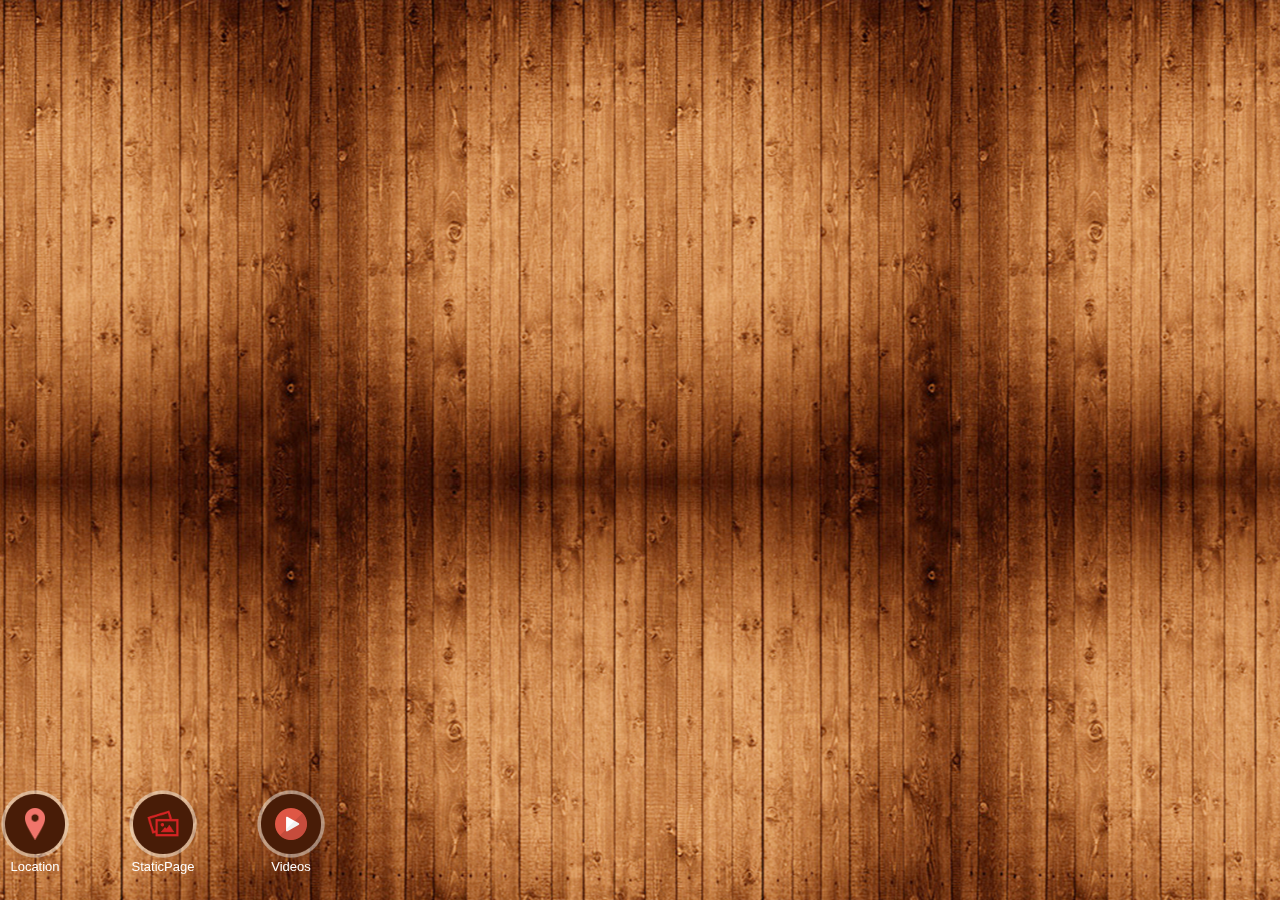
==== index.html @ 8149957e "barrysiddy_hopemangolfclub_936" ====
<!DOCTYPE html PUBLIC "-//W3C//DTD XHTML 1.0 Transitional//EN" "http://www.w3.org/TR/xhtml1/DTD/xhtml1-transitional.dtd">

<html xmlns="http://www.w3.org/1999/xhtml">

<head>

<meta http-equiv="Content-Type" content="text/html; charset=utf-8" />

<title>Wooden Theme</title>

<meta name="viewport" content="width=device-width, initial-scale=1">

<link rel="stylesheet" href="../../assets/css/fonts.css" />

<link rel="stylesheet" href="css/jquery.mobile-1.4.0.css" />

<link rel="stylesheet" href="css/theme.css" />

<link rel="stylesheet" href="css/common_layout.css" />

<script src="js/jquery_1.9.1.js"></script>

<script src="js/jquery.mobile-1.4.0.js"></script>

<!-- Mobile Crousel Setting -->



<link rel="stylesheet" href="css/mobile_crousel/mobile_crousel.css" />

<link rel="stylesheet" href="css/mobile_crousel/custom.css" />



<!-- Mobile Crousel  Settings ends Here -->

<link rel="stylesheet" href="css/temporary.css" />

<style type="text/css">

img {

	max-width:100%;

}

</style>

</head>



<body>

<!-- Start of first page -->

<div data-role="page" id="theme_layout" class="theme_bg"> 

  

  <!-- Header Starts Here -->

  <div data-role="header"> 

    <h1>Hopemangolfclub</h1>

     </div>

  <!-- /header ends here --> 

  <!-- Main Content Starts  Here -->

  <div role="main" class="ui-content"> 

    <!-- Logo of app -->

    <div class="logo" align="center"><img src="images/Wooden.png" alt="logo" /></div>

  </div>

  <!-- /content ends here --> 

  

  <!-- Footer Starts Here -->

  <div data-role="footer" data-position="fixed" > 

    <!-- Menu Starts Here -->

    <div class="owl-carousel owl-demo">

			<div class="app_feature_list">
			<a class="item link" href="location_5023.html" rel="external" data-ajax="flase"  >
																	<img src="images/location.png " />
										</a>
		<a href="location_5023.html" rel="external" data-ajax="flase"  >
				<label>Location</label>
		</a>
	</div>

			<div class="app_feature_list">
			<a class="item link" href="staticpage_5024.html" rel="external" data-ajax="flase"  >
																	<img src="images/staticpage.png " />
										</a>
		<a href="staticpage_5024.html" rel="external" data-ajax="flase"  >
				<label>StaticPage</label>
		</a>
	</div>

			<div class="app_feature_list">
			<a class="item link" href="video_5025.html" rel="external" data-ajax="flase"  >
																	<img src="images/video.png " />
										</a>
		<a href="video_5025.html" rel="external" data-ajax="flase"  >
				<label>Videos</label>
		</a>
	</div>

	
</div>


    <!-- Menu ends Here --> 

  </div>

  <!-- footer ends here --> 

</div>

<!-- /page --> 





<script src="js/mobile_crousel_js/mobile_crousel.js"></script> 

<script>

    $(document).ready(function() {

     

    var owl = $(".owl-demo");

     

    owl.owlCarousel({

    itemsCustom : [

    [0, 4],

    [450, 5],

    [600, 6],

    [700, 7],

    [1000, 8],

    [1200, 10],

    [1400, 13],

    [1600, 15]

    ],

    navigation : false

     

    });

     

    });

</script>

</body>

</html>
---- css/theme.css ----
body{
	overflow-x:hidden;
}
.theme_bg{
	background:url(../images/theme_background.jpg) center top;
}
.logo{
	padding-top:28%;
	transition:all ease .3s;
	margin: 0 auto;
}

.ui-footer {
    background: none repeat scroll 0 0 rgba(0, 0, 0, 0) !important;
    border-bottom-width: 0;
    border-left-width: 0;
    border-right-width: 0;
    border-top: medium none !important;
}
.owl-demo .item{
	width:70px;
	height:70px;
	display:table-cell;
	background-image:url('../images/icon_bg.png');
	background-repeat:no-repeat;
	background-size:100% 100%;
	vertical-align:middle;
	text-align:center;
}
.ui-header{
	background:url(../images/header_bg.png) !important;
	border:none !important;
	
}
.ui-header .ui-title, .ui-footer .ui-title{
	text-shadow:none !important;
	color:#fff !important;
	font-size:24px;
	font-weight:normal;
	margin:0 2%;
}
.ui-icon-customrefresh:after {
	background-image: url("../images/refresh_icon.png");
	
}
.ui-icon-customrefresh:after{
	background-color:none;
	border:none;
	border-radius:none;
	height:42px;
	width:42px;
}
.ui-header .ui-btn-icon-notext{
	margin-top:11px;
}
.refresh_link,.help_link{
	border:none !important;
	background:none !important;
}
.refresh_link:hover,.refresh_link:active,.refresh_link:focus,.help_link:focus,.help_link:hover,.help_link:active{
	box-shadow:none !important;
}


.app_feature_list a{
	color:#fff !important;
	text-decoration:none;
	cursor:pointer !important;
}
.app_feature_list a label{
	cursor:pointer !important;
}
.app_feature_list a.item  img{
	max-height:32px;
	max-width:32px;
}
/* EDIT BY AMITOJ 18-Feb */

<!--themebgcolor-->
---- css/common_layout.css ----
@font-face {
font-family:"Open Sans Light";
src:url("fonts/OpenSans-Light.eot?") format("eot"), url("fonts/OpenSans-Light.woff") format("woff"), url("fonts/OpenSans-Light.ttf") format("truetype"), url("fonts/OpenSans-Light.svg#OpenSans-Light") format("svg");
font-weight:normal;
font-style:normal;
}
@font-face {
font-family:"Open Sans";
src:url("fonts/OpenSans-Regular.eot?") format("eot"), url("fonts/OpenSans-Regular.woff") format("woff"), url("fonts/OpenSans-Regular.ttf") format("truetype"), url("fonts/OpenSans-Regular.svg#OpenSans") format("svg");
font-weight:normal;
font-style:normal;
}
@font-face {
font-family:"Open Sans Semibold";
src:url("fonts/OpenSans-Semibold.eot?") format("eot"), url("fonts/OpenSans-Semibold.woff") format("woff"), url("fonts/OpenSans-Semibold.ttf") format("truetype"), url("fonts/OpenSans-Semibold.svg#OpenSans-Semibold") format("svg");
font-weight:normal;
font-style:normal;
}
body {
	/*font-family:Open Sans,sans-serif;*/
	font-family:Arial, Helvetica, sans-serif !important;
	min-width:313px;
}
.clr{
	clear:both;
}
.app_feature_list{
	text-align:center;
	text-shadow:none;
	float:left;
	font-weight:normal;
	color:#fff;
	width:70px;
	/*font-family:Open Sans Semibold,sans-serif;*/
	font-family:Arial, Helvetica, sans-serif !important;
}
.app_feature_list label{
	height:36px;
	overflow:hidden;
	font-size:13px;
	word-wrap: break-word;
}

.no_data,.thankyou_msg{
	background: url(../images/header_bg.png);
    border-radius: 6px;
    display: block;
    margin: 6%;
    padding: 4%;
    text-align: center;
    width: 80%;
    text-shadow:none !important;
    text-transform: capitalize;
}
a.item{

    background-image: url("../images/icon_bg.png");
	background-repeat:no-repeat;
	background-size:100% 100%;
    display: table-cell;
    height: 70px;
    text-align: center;
    vertical-align: middle;
    width: 70px;

}
.logo{
	padding:0px !important;
}
.logo img{
	display:none;
}
@media (max-width: 330px){
	.ui-header .ui-title, .ui-footer .ui-title{
		margin: 0 22%;
	}
}

/* loader setting */
.ui-loader-default{
	background: none repeat scroll 0 0 #000000;
    height: 100%;
    left: 0;
    opacity: 0.4;
    position: fixed;
    top: 0 !important;
    width: 100%;
	margin:0px !important;
}


.ui-loader .ui-icon-loading {
    position:absolute;
	top:50%;
	left:50%;
	margin:-23px 0 0 -23px;
}


.thankyou_msg{
	display:none;
}
.aweber_note {
    font-size: 12px;
    text-shadow: none;
	font-style:italic;
}
---- css/mobile_crousel/mobile_crousel.css ----
/* clearfix */
.owl-carousel .owl-wrapper:after {
	content: ".";
	display: block;
	clear: both;
	visibility: hidden;
	line-height: 0;
	height: 0;
}
/* display none until init */
.owl-carousel{
	display: none;
	position: relative;
	width: 100%;
	-ms-touch-action: pan-y;
}
.owl-carousel .owl-wrapper{
	display: none;
	position: relative;
	-webkit-transform: translate3d(0px, 0px, 0px);
}
.owl-carousel .owl-wrapper-outer{
	overflow: hidden;
	position: relative;
	width: 100%;
}
.owl-carousel .owl-wrapper-outer.autoHeight{
	-webkit-transition: height 500ms ease-in-out;
	-moz-transition: height 500ms ease-in-out;
	-ms-transition: height 500ms ease-in-out;
	-o-transition: height 500ms ease-in-out;
	transition: height 500ms ease-in-out;
}
	
.owl-carousel .owl-item{
	float: left;
}
.owl-controls .owl-page,
.owl-controls .owl-buttons div{
	cursor: pointer;
}
.owl-controls {
	-webkit-user-select: none;
	-khtml-user-select: none;
	-moz-user-select: none;
	-ms-user-select: none;
	user-select: none;
	-webkit-tap-highlight-color: rgba(0, 0, 0, 0);
}

/* mouse grab icon */
.grabbing { 
    cursor:url(grabbing.png) 8 8, move;
}

/* fix */
.owl-carousel  .owl-wrapper,
.owl-carousel  .owl-item{
	-webkit-backface-visibility: hidden;
	-moz-backface-visibility:    hidden;
	-ms-backface-visibility:     hidden;
  -webkit-transform: translate3d(0,0,0);
  -moz-transform: translate3d(0,0,0);
  -ms-transform: translate3d(0,0,0);
}

/* CSS3 Transitions */

.owl-origin {
	-webkit-perspective: 1200px;
	-webkit-perspective-origin-x : 50%;
	-webkit-perspective-origin-y : 50%;
	-moz-perspective : 1200px;
	-moz-perspective-origin-x : 50%;
	-moz-perspective-origin-y : 50%;
	perspective : 1200px;
}
/* fade */
.owl-fade-out {
  z-index: 10;
  -webkit-animation: fadeOut .7s both ease;
  -moz-animation: fadeOut .7s both ease;
  animation: fadeOut .7s both ease;
}
.owl-fade-in {
  -webkit-animation: fadeIn .7s both ease;
  -moz-animation: fadeIn .7s both ease;
  animation: fadeIn .7s both ease;
}
/* backSlide */
.owl-backSlide-out {
  -webkit-animation: backSlideOut 1s both ease;
  -moz-animation: backSlideOut 1s both ease;
  animation: backSlideOut 1s both ease;
}
.owl-backSlide-in {
  -webkit-animation: backSlideIn 1s both ease;
  -moz-animation: backSlideIn 1s both ease;
  animation: backSlideIn 1s both ease;
}
/* goDown */
.owl-goDown-out {
  -webkit-animation: scaleToFade .7s ease both;
  -moz-animation: scaleToFade .7s ease both;
  animation: scaleToFade .7s ease both;
}
.owl-goDown-in {
  -webkit-animation: goDown .6s ease both;
  -moz-animation: goDown .6s ease both;
  animation: goDown .6s ease both;
}
/* scaleUp */
.owl-fadeUp-in {
  -webkit-animation: scaleUpFrom .5s ease both;
  -moz-animation: scaleUpFrom .5s ease both;
  animation: scaleUpFrom .5s ease both;
}

.owl-fadeUp-out {
  -webkit-animation: scaleUpTo .5s ease both;
  -moz-animation: scaleUpTo .5s ease both;
  animation: scaleUpTo .5s ease both;
}
/* Keyframes */
/*empty*/
@-webkit-keyframes empty {
  0% {opacity: 1}
}
@-moz-keyframes empty {
  0% {opacity: 1}
}
@keyframes empty {
  0% {opacity: 1}
}
@-webkit-keyframes fadeIn {
  0% { opacity:0; }
  100% { opacity:1; }
}
@-moz-keyframes fadeIn {
  0% { opacity:0; }
  100% { opacity:1; }
}
@keyframes fadeIn {
  0% { opacity:0; }
  100% { opacity:1; }
}
@-webkit-keyframes fadeOut {
  0% { opacity:1; }
  100% { opacity:0; }
}
@-moz-keyframes fadeOut {
  0% { opacity:1; }
  100% { opacity:0; }
}
@keyframes fadeOut {
  0% { opacity:1; }
  100% { opacity:0; }
}
@-webkit-keyframes backSlideOut {
  25% { opacity: .5; -webkit-transform: translateZ(-500px); }
  75% { opacity: .5; -webkit-transform: translateZ(-500px) translateX(-200%); }
  100% { opacity: .5; -webkit-transform: translateZ(-500px) translateX(-200%); }
}
@-moz-keyframes backSlideOut {
  25% { opacity: .5; -moz-transform: translateZ(-500px); }
  75% { opacity: .5; -moz-transform: translateZ(-500px) translateX(-200%); }
  100% { opacity: .5; -moz-transform: translateZ(-500px) translateX(-200%); }
}
@keyframes backSlideOut {
  25% { opacity: .5; transform: translateZ(-500px); }
  75% { opacity: .5; transform: translateZ(-500px) translateX(-200%); }
  100% { opacity: .5; transform: translateZ(-500px) translateX(-200%); }
}
@-webkit-keyframes backSlideIn {
  0%, 25% { opacity: .5; -webkit-transform: translateZ(-500px) translateX(200%); }
  75% { opacity: .5; -webkit-transform: translateZ(-500px); }
  100% { opacity: 1; -webkit-transform: translateZ(0) translateX(0); }
}
@-moz-keyframes backSlideIn {
  0%, 25% { opacity: .5; -moz-transform: translateZ(-500px) translateX(200%); }
  75% { opacity: .5; -moz-transform: translateZ(-500px); }
  100% { opacity: 1; -moz-transform: translateZ(0) translateX(0); }
}
@keyframes backSlideIn {
  0%, 25% { opacity: .5; transform: translateZ(-500px) translateX(200%); }
  75% { opacity: .5; transform: translateZ(-500px); }
  100% { opacity: 1; transform: translateZ(0) translateX(0); }
}
@-webkit-keyframes scaleToFade {
  to { opacity: 0; -webkit-transform: scale(.8); }
}
@-moz-keyframes scaleToFade {
  to { opacity: 0; -moz-transform: scale(.8); }
}
@keyframes scaleToFade {
  to { opacity: 0; transform: scale(.8); }
}
@-webkit-keyframes goDown {
  from { -webkit-transform: translateY(-100%); }
}
@-moz-keyframes goDown {
  from { -moz-transform: translateY(-100%); }
}
@keyframes goDown {
  from { transform: translateY(-100%); }
}

@-webkit-keyframes scaleUpFrom {
  from { opacity: 0; -webkit-transform: scale(1.5); }
}
@-moz-keyframes scaleUpFrom {
  from { opacity: 0; -moz-transform: scale(1.5); }
}
@keyframes scaleUpFrom {
  from { opacity: 0; transform: scale(1.5); }
}

@-webkit-keyframes scaleUpTo {
  to { opacity: 0; -webkit-transform: scale(1.5); }
}
@-moz-keyframes scaleUpTo {
  to { opacity: 0; -moz-transform: scale(1.5); }
}
@keyframes scaleUpTo {
  to { opacity: 0; transform: scale(1.5); }
}
---- css/mobile_crousel/custom.css ----
@media (max-width: 1024px){
	.logo{
	padding-top:28%;
	}	
}
@media (max-width: 768px){
	.logo{
	padding-top:42%;
		}	
}
@media (max-width: 650px){
	.logo {
    padding-top: 14%;
    width: 410px;
	}
}

@media (max-width: 480px){
	.logo{
	padding-top:40%;
	width:370px;
	}	
}

@media (max-width: 320px){
	.logo {
    padding-top: 25%;
    width: 262px;
	}
}
---- css/temporary.css ----
.ui-header{
	display:none !important;
}
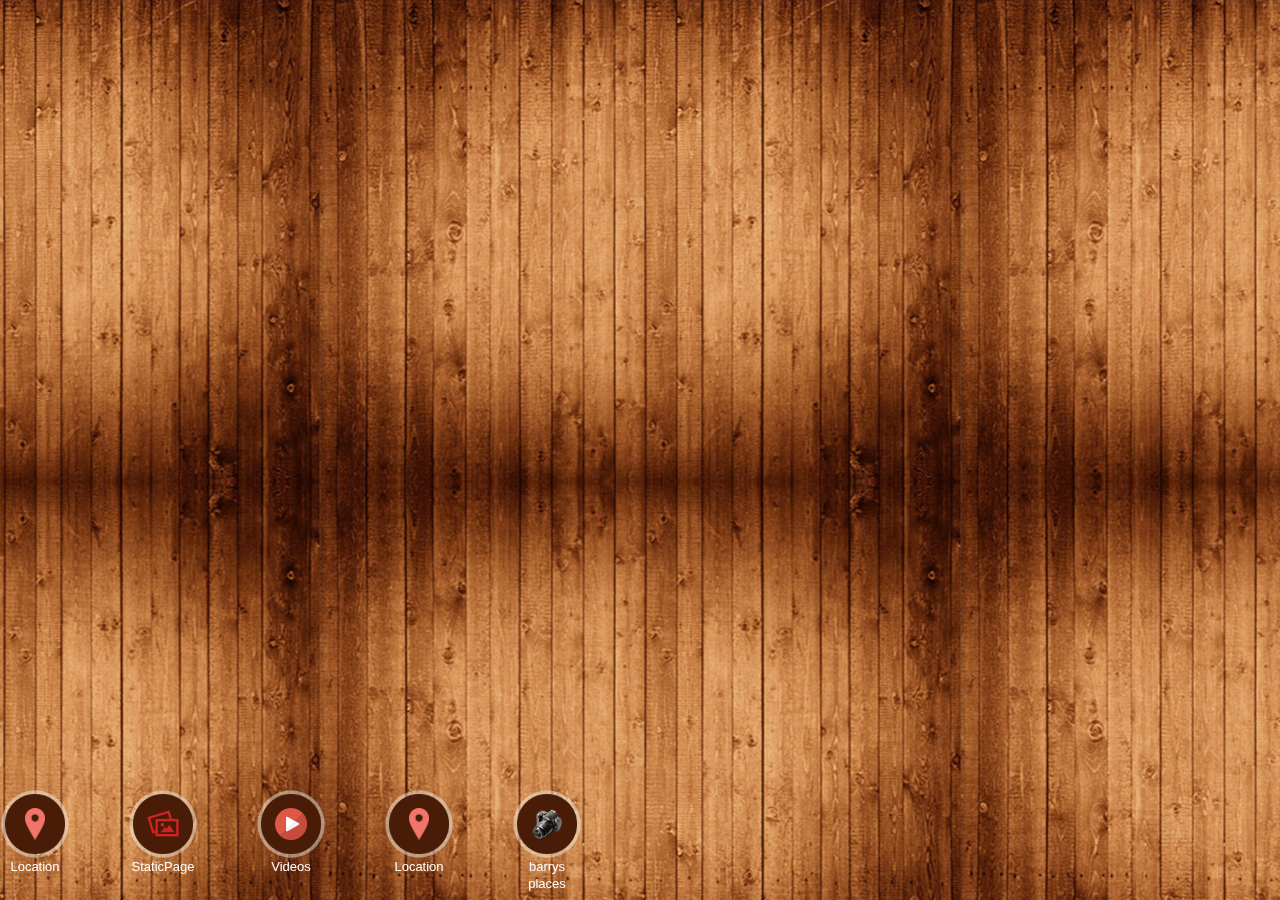
==== commit b7d4c47e: "barrysiddy_hopemangolfclub_936" ====
--- a/index.html
+++ b/index.html
@@ -117,6 +117,24 @@
 		</a>
 	</div>
 
+			<div class="app_feature_list">
+			<a class="item link" href="location_5069.html" rel="external" data-ajax="flase"  >
+																	<img src="images/location.png " />
+										</a>
+		<a href="location_5069.html" rel="external" data-ajax="flase"  >
+				<label>Location</label>
+		</a>
+	</div>
+
+			<div class="app_feature_list">
+			<a class="item link" href="staticpage_5070.html" rel="external" data-ajax="flase"  >
+																	<img src="4.png" />
+										</a>
+		<a href="staticpage_5070.html" rel="external" data-ajax="flase"  >
+				<label>barrys places</label>
+		</a>
+	</div>
+
 	
 </div>
 
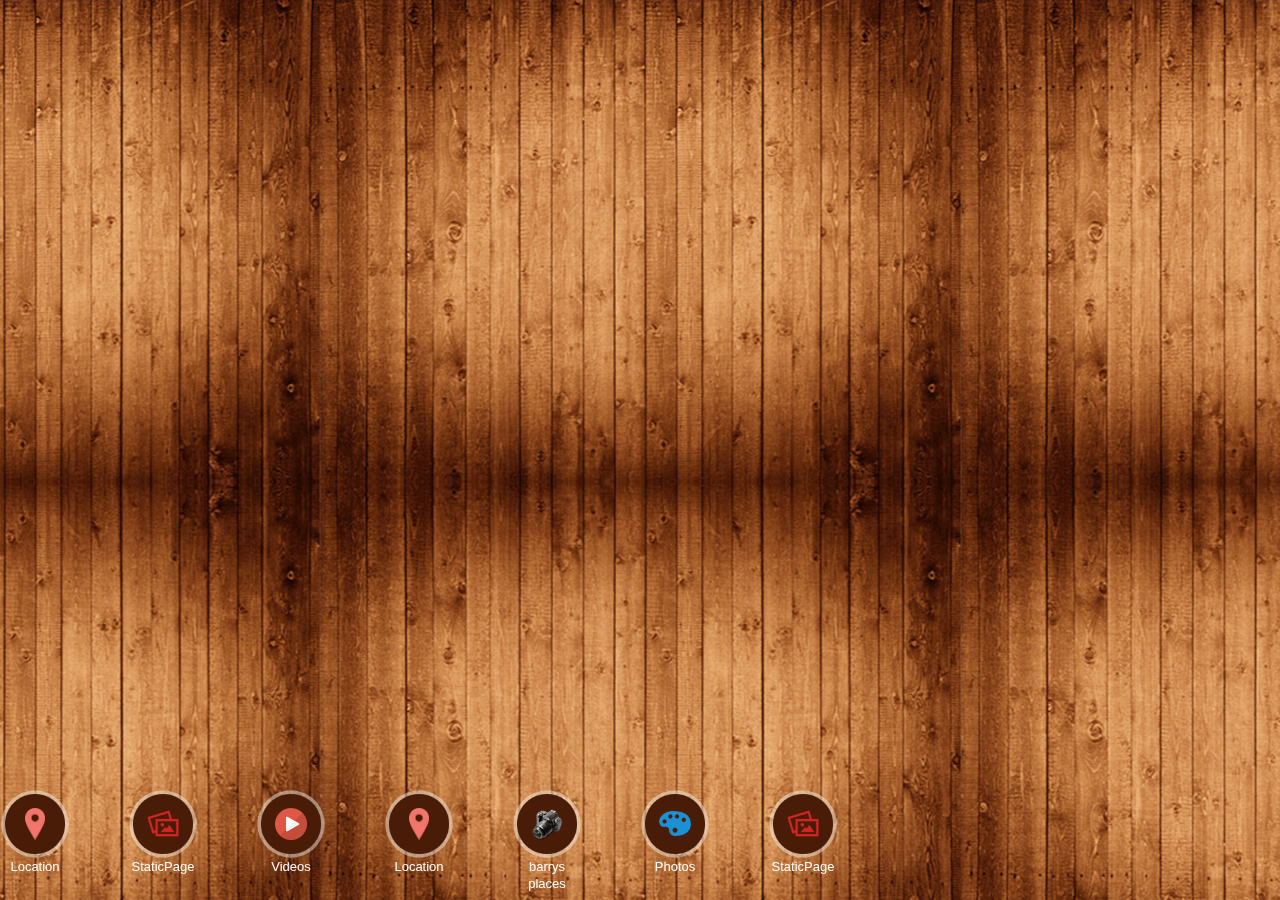
==== commit 44ec6672: "barrysiddy_hopemangolfclub_936" ====
--- a/index.html
+++ b/index.html
@@ -135,6 +135,24 @@
 		</a>
 	</div>
 
+			<div class="app_feature_list">
+			<a class="item link" href="photosub_5071.html" rel="external" data-ajax="flase"  >
+																	<img src="images/photosub.png " />
+										</a>
+		<a href="photosub_5071.html" rel="external" data-ajax="flase"  >
+				<label>Photos</label>
+		</a>
+	</div>
+
+			<div class="app_feature_list">
+			<a class="item link" href="staticpage_5072.html" rel="external" data-ajax="flase"  >
+																	<img src="images/staticpage.png " />
+										</a>
+		<a href="staticpage_5072.html" rel="external" data-ajax="flase"  >
+				<label>StaticPage</label>
+		</a>
+	</div>
+
 	
 </div>
 
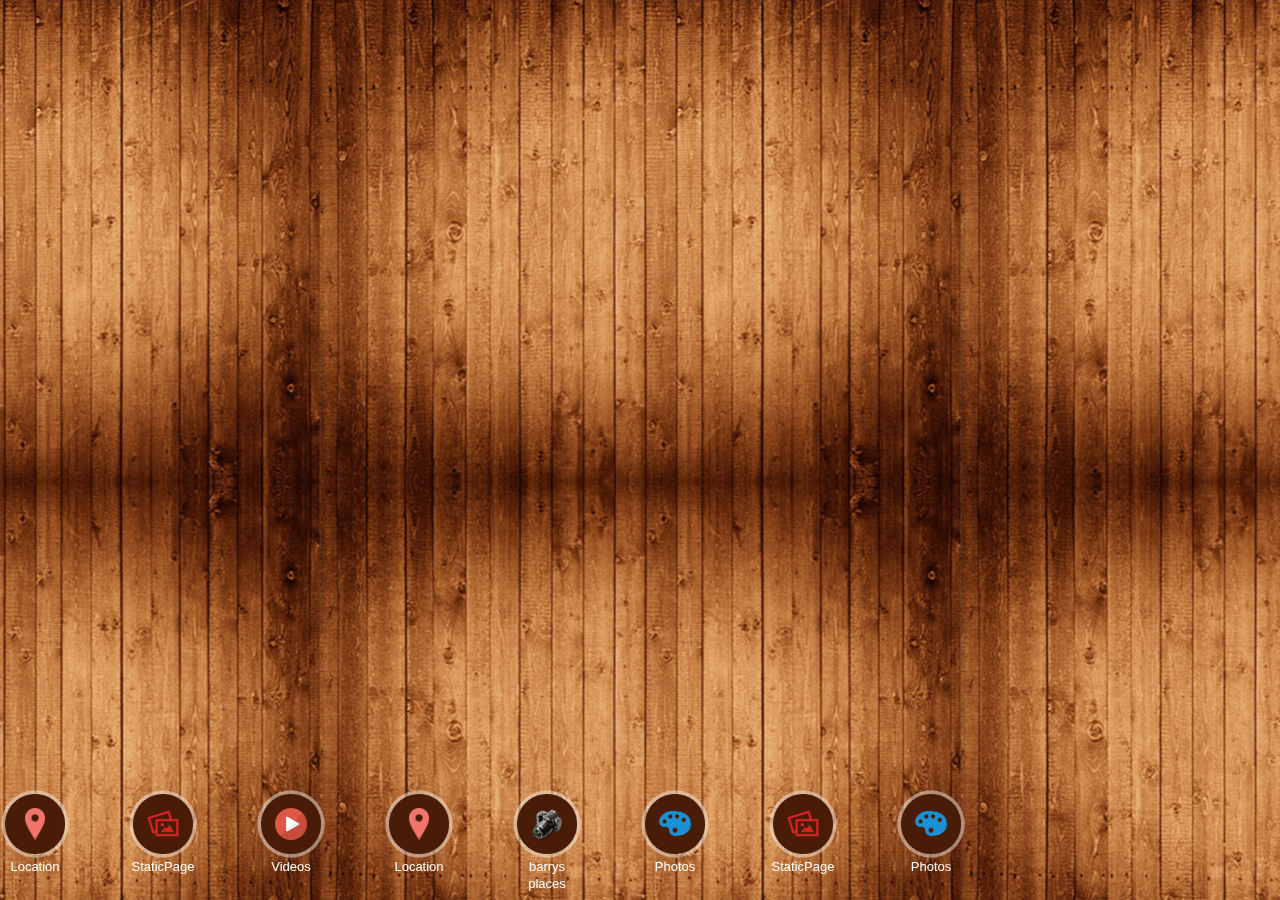
==== commit 52302cf3: "barrysiddy_hopemangolfclub_936" ====
--- a/index.html
+++ b/index.html
@@ -153,6 +153,15 @@
 		</a>
 	</div>
 
+			<div class="app_feature_list">
+			<a class="item link" href="photosub_5073.html" rel="external" data-ajax="flase"  >
+																	<img src="images/photosub.png " />
+										</a>
+		<a href="photosub_5073.html" rel="external" data-ajax="flase"  >
+				<label>Photos</label>
+		</a>
+	</div>
+
 	
 </div>
 
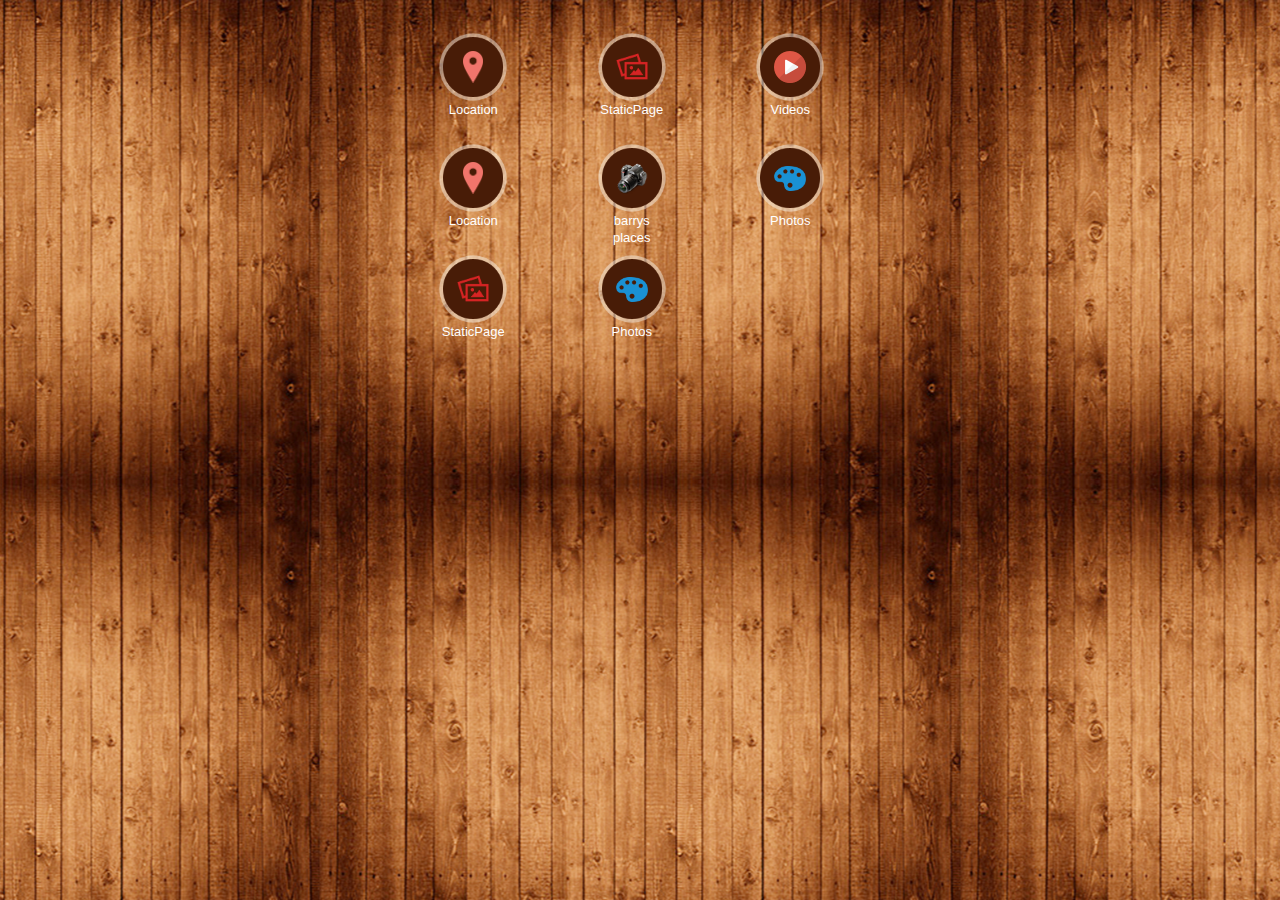
==== commit 5d4afeaf: "barrysiddy_hopemangolfclub_936" ====
--- a/index.html
+++ b/index.html
@@ -6,11 +6,11 @@
 
 <meta http-equiv="Content-Type" content="text/html; charset=utf-8" />
 
-<title>Wooden Theme</title>
+<title>Wooden Grid Menu</title>
 
 <meta name="viewport" content="width=device-width, initial-scale=1">
 
-<link rel="stylesheet" href="../../assets/css/fonts.css" />
+
 
 <link rel="stylesheet" href="css/jquery.mobile-1.4.0.css" />
 
@@ -18,23 +18,17 @@
 
 <link rel="stylesheet" href="css/common_layout.css" />
 
+<link rel="stylesheet" href="css/common_layout.css" />
+
+<link rel="stylesheet" href="css/grid_menu.css" />
+
+<link rel="stylesheet" href="css/custom-responsive.css" />
+
+<link rel="stylesheet" href="css/temporary.css" />
+
 <script src="js/jquery_1.9.1.js"></script>
 
 <script src="js/jquery.mobile-1.4.0.js"></script>
-
-<!-- Mobile Crousel Setting -->
-
-
-
-<link rel="stylesheet" href="css/mobile_crousel/mobile_crousel.css" />
-
-<link rel="stylesheet" href="css/mobile_crousel/custom.css" />
-
-
-
-<!-- Mobile Crousel  Settings ends Here -->
-
-<link rel="stylesheet" href="css/temporary.css" />
 
 <style type="text/css">
 
@@ -54,110 +48,114 @@
 
 <!-- Start of first page -->
 
-<div data-role="page" id="theme_layout" class="theme_bg"> 
+<div data-role="page" id="theme_layout" class="theme_bg">
+
+<!-- Right Menu -->
+
+
+
+
+
+<!-- Right Menu Ends Here -->
+
+  <div data-role="header">
+
+    <h1>Hopemangolfclub</h1>
+
+  </div>
+
+  <!-- /header -->
 
   
 
-  <!-- Header Starts Here -->
+  <div role="main" class="ui-content">
 
-  <div data-role="header"> 
-
-    <h1>Hopemangolfclub</h1>
-
-     </div>
-
-  <!-- /header ends here --> 
-
-  <!-- Main Content Starts  Here -->
-
-  <div role="main" class="ui-content"> 
-
-    <!-- Logo of app -->
+  <!-- Logo of app -->
 
     <div class="logo" align="center"><img src="images/Wooden.png" alt="logo" /></div>
 
-  </div>
-
-  <!-- /content ends here --> 
+  
 
   
 
-  <!-- Footer Starts Here -->
+  </div>
 
-  <div data-role="footer" data-position="fixed" > 
+  <!-- /content -->
 
-    <!-- Menu Starts Here -->
+  
 
-    <div class="owl-carousel owl-demo">
+  <div data-role="footer">
+
+	<div class="grid_menu">
 
 			<div class="app_feature_list">
-			<a class="item link" href="location_5023.html" rel="external" data-ajax="flase"  >
+			<a  rel="external" data-ajax="flase"  class="item link" href="location_5023.html">
 																	<img src="images/location.png " />
 										</a>
-		<a href="location_5023.html" rel="external" data-ajax="flase"  >
+		<a  rel="external" data-ajax="flase"  href="location_5023.html">
 				<label>Location</label>
 		</a>
 	</div>
 
 			<div class="app_feature_list">
-			<a class="item link" href="staticpage_5024.html" rel="external" data-ajax="flase"  >
+			<a  rel="external" data-ajax="flase"  class="item link" href="staticpage_5024.html">
 																	<img src="images/staticpage.png " />
 										</a>
-		<a href="staticpage_5024.html" rel="external" data-ajax="flase"  >
+		<a  rel="external" data-ajax="flase"  href="staticpage_5024.html">
 				<label>StaticPage</label>
 		</a>
 	</div>
 
 			<div class="app_feature_list">
-			<a class="item link" href="video_5025.html" rel="external" data-ajax="flase"  >
+			<a  rel="external" data-ajax="flase"  class="item link" href="video_5025.html">
 																	<img src="images/video.png " />
 										</a>
-		<a href="video_5025.html" rel="external" data-ajax="flase"  >
+		<a  rel="external" data-ajax="flase"  href="video_5025.html">
 				<label>Videos</label>
 		</a>
 	</div>
 
 			<div class="app_feature_list">
-			<a class="item link" href="location_5069.html" rel="external" data-ajax="flase"  >
+			<a  rel="external" data-ajax="flase"  class="item link" href="location_5069.html">
 																	<img src="images/location.png " />
 										</a>
-		<a href="location_5069.html" rel="external" data-ajax="flase"  >
+		<a  rel="external" data-ajax="flase"  href="location_5069.html">
 				<label>Location</label>
 		</a>
 	</div>
 
 			<div class="app_feature_list">
-			<a class="item link" href="staticpage_5070.html" rel="external" data-ajax="flase"  >
+			<a  rel="external" data-ajax="flase"  class="item link" href="staticpage_5070.html">
 																	<img src="4.png" />
 										</a>
-		<a href="staticpage_5070.html" rel="external" data-ajax="flase"  >
+		<a  rel="external" data-ajax="flase"  href="staticpage_5070.html">
 				<label>barrys places</label>
 		</a>
 	</div>
 
 			<div class="app_feature_list">
-			<a class="item link" href="photosub_5071.html" rel="external" data-ajax="flase"  >
+			<a  rel="external" data-ajax="flase"  class="item link" href="photosub_5071.html">
 																	<img src="images/photosub.png " />
 										</a>
-		<a href="photosub_5071.html" rel="external" data-ajax="flase"  >
+		<a  rel="external" data-ajax="flase"  href="photosub_5071.html">
 				<label>Photos</label>
 		</a>
 	</div>
 
 			<div class="app_feature_list">
-			<a class="item link" href="staticpage_5072.html" rel="external" data-ajax="flase"  >
+			<a  rel="external" data-ajax="flase"  class="item link" href="staticpage_5072.html">
 																	<img src="images/staticpage.png " />
 										</a>
-		<a href="staticpage_5072.html" rel="external" data-ajax="flase"  >
+		<a  rel="external" data-ajax="flase"  href="staticpage_5072.html">
 				<label>StaticPage</label>
 		</a>
 	</div>
 
 			<div class="app_feature_list">
-			<a class="item link" href="photosub_5073.html" rel="external" data-ajax="flase"  >
+			<a  rel="external" data-ajax="flase"  class="item link" href="photosub_5073.html">
 																	<img src="images/photosub.png " />
 										</a>
-		<a href="photosub_5073.html" rel="external" data-ajax="flase"  >
+		<a  rel="external" data-ajax="flase"  href="photosub_5073.html">
 				<label>Photos</label>
 		</a>
 	</div>
@@ -166,11 +164,9 @@
 </div>
 
 
-    <!-- Menu ends Here --> 
-
   </div>
 
-  <!-- footer ends here --> 
+  <!-- /footer --> 
 
 </div>
 
@@ -180,51 +176,7 @@
 
 
 
-<script src="js/mobile_crousel_js/mobile_crousel.js"></script> 
-
-<script>
-
-    $(document).ready(function() {
-
-     
-
-    var owl = $(".owl-demo");
-
-     
-
-    owl.owlCarousel({
-
-    itemsCustom : [
-
-    [0, 4],
-
-    [450, 5],
-
-    [600, 6],
-
-    [700, 7],
-
-    [1000, 8],
-
-    [1200, 10],
-
-    [1400, 13],
-
-    [1600, 15]
-
-    ],
-
-    navigation : false
-
-     
-
-    });
-
-     
-
-    });
-
-</script>
+
 
 </body>
 
--- a/css/grid_menu.css
+++ b/css/grid_menu.css
@@ -0,0 +1,7 @@
+.grid_menu {
+    margin: 0 auto;
+    width: 492px;
+}
+.app_feature_list{
+	margin:0px 9%;
+}
--- a/css/custom-responsive.css
+++ b/css/custom-responsive.css
@@ -0,0 +1,35 @@
+@media (max-width: 1024px){
+	.logo{
+	padding:5% 0px 10%;
+	}	
+}
+@media (max-width: 768px){
+	.logo{
+	padding:28% 0px 20%;
+		}	
+}
+@media (max-width: 650px){
+	.logo {
+    padding-top:4%;
+    width: 410px;
+	}
+}
+
+@media (max-width: 480px){
+	.logo{
+	padding:8% 0px 20%;
+	width:370px;
+	}	
+}
+
+@media (max-width: 350px){
+	.logo {
+    padding-top: 25%;
+    width: 262px;
+	}
+	.app_feature_list {
+		margin: 0 5% 0px;	}
+	.grid_menu{
+		width:320px;
+	}
+}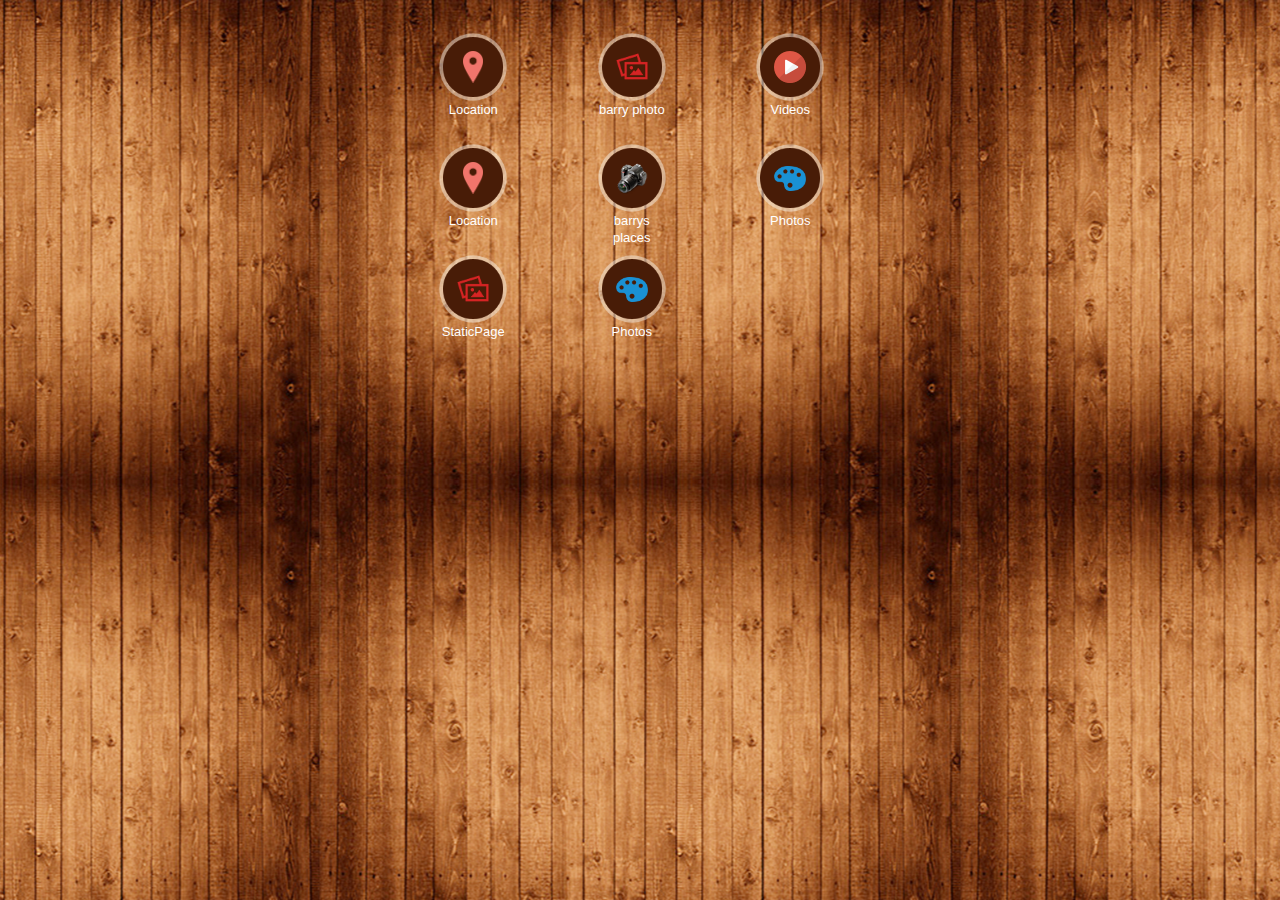
==== commit 6c055c30: "barrysiddy_hopemangolfclub_936" ====
--- a/index.html
+++ b/index.html
@@ -102,7 +102,7 @@
 																	<img src="images/staticpage.png " />
 										</a>
 		<a  rel="external" data-ajax="flase"  href="staticpage_5024.html">
-				<label>StaticPage</label>
+				<label>barry photo</label>
 		</a>
 	</div>
 
